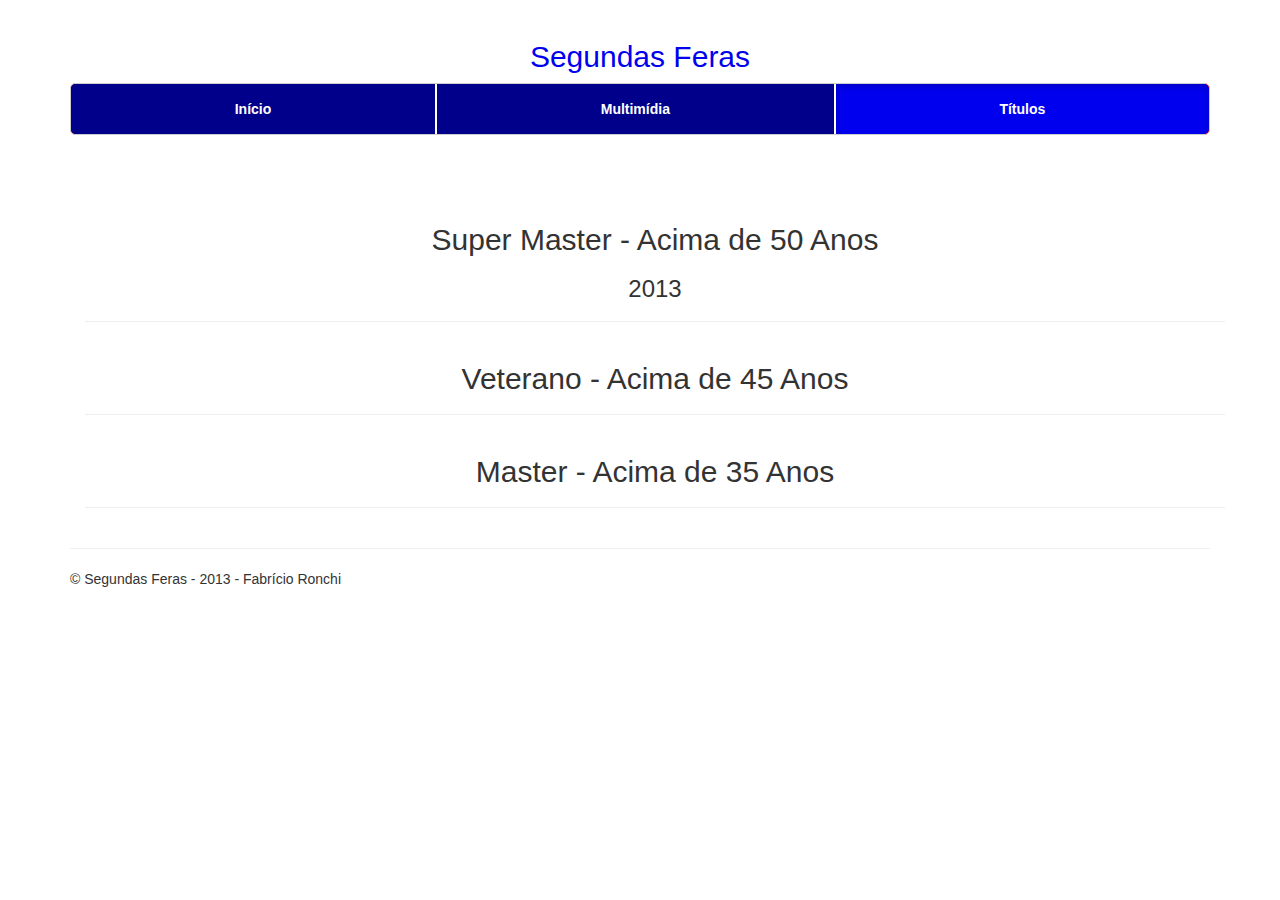
==== titulo.html @ 87b66b01 "Final" ====
<!DOCTYPE html>
<html lang="en">
	<head>
    	<meta charset="utf-8">
    	<meta http-equiv="X-UA-Compatible" content="IE=edge">
    	<meta name="viewport" content="width=device-width, initial-scale=1.0">
    	<meta name="description" content="Segundas Feras">
    	<meta name="author" content="Fabrício Ronchi">
    	<title>Segundas Feras</title>
    	<link href="assets/css/bootstrap.css" rel="stylesheet">
    	<link href="assets/css/justified-nav.css" rel="stylesheet">
    	<link rel="shortcut icon" href="assets/img/icone.png">             
  	</head>
  	<body>
	    <div class="container">
    		<div class="masthead">
        		<h2 class="text-muted text-center">Segundas Feras</h2>
        		<ul class="nav nav-justified">
          			<li data-value="index.html" ><a href="#">Início</a></li>
          			<!--<li data-value="historia.html"><a href="#">História</a></li>
          			<li data-value="elenco.html"><a href="#">Elenco</a></li>-->
          			<li data-value="multimidia.html" ><a href="#">Multimídia</a></li>                    
          			<li data-value="titulo.html" class="active"><a href="#">Títulos</a></li>
          			<!--<li data-value="contato.html"><a href="#">Contato</a></li>-->
        		</ul>
      		</div>
      		<div class="container" style="margin-top: 48px">
        		<div id="conteudo">       				
    				<div class="page-header text-center">
	       				<h2>Super Master - Acima de 50 Anos</h2>
	       				<h3>2013</h3>
	   				</div>
	   				<div class="page-header text-center">
       					<h2>Veterano - Acima de 45 Anos</h2>
    				</div>
    				<div class="page-header text-center">
	       				<h2>Master - Acima de 35 Anos</h2>
    				</div>        					
        		</div>
      		</div>
      		<div class="footer">
        		<p>© Segundas Feras - 2013 - Fabrício Ronchi</p>
      		</div>
    	</div> 
    <script src="assets/jquery/jquery.min.js"></script>    
    <script src="assets/js/jquery-imagens.js"></script>    
    <script type="text/javascript">
    $(function(){           
    	$("li").click(function(){        
        	window.location = $(this).attr("data-value");                
      	});
    });
    </script>
  </body>
</html>
---- assets/css/justified-nav.css ----
body {
  padding-top: 20px;
}

.footer {
  border-top: 1px solid #eee;
  margin-top: 20px;
  padding-top: 20px;
  padding-bottom: 20px;
}


.jumbotron {
  text-align: center;
  background-color: transparent;
}
.jumbotron .btn {
  font-size: 21px;
  padding: 14px 24px;
}

/* Customize the nav-justified links to be fill the entire space of the .navbar */

.nav-justified {
  background-color: red;
  border-radius: 5px;
  border: 1px solid #ccc;
}
.nav-justified > li > a {
  margin-bottom: 0;
  padding-top: 15px;
  padding-bottom: 15px;
  color: white;
  font-weight: bold;
  text-align: center;
  background-color: #00008B; /* Old browsers */
  background-repeat: repeat-x; /* Repeat the gradient */
  background-image: -moz-linear-gradient(top, #00008B 0%, #00008B 100%); /* FF3.6+ */
  background-image: -webkit-gradient(linear, left top, left bottom, color-stop(0%,#00008B), color-stop(100%,#00008B)); /* Chrome,Safari4+ */
  background-image: -webkit-linear-gradient(top, #00008B 0%,#00008B 100%); /* Chrome 10+,Safari 5.1+ */
  background-image: -o-linear-gradient(top, #00008B 0%,#00008B 100%); /* Opera 11.10+ */
  filter: progid:DXImageTransform.Microsoft.gradient( startColorstr='#f5f5f5', endColorstr='#e5e5e5',GradientType=0 ); /* IE6-9 */
  background-image: linear-gradient(top, #00008B 0%, #00008B 100%); /* W3C */
}
.nav-justified > .active > a,
.nav-justified > .active > a:hover,
.nav-justified > .active > a:focus {
  background-color: #0000EE;
  background-image: none;
  box-shadow: inset 0 3px 7px rgba(0,0,0,.15);
}
.nav-justified > li:first-child > a {
  border-radius: 5px 5px 0 0;
}
.nav-justified > li:last-child > a {
  border-bottom: 0;
  border-radius: 0 0 5px 5px;
}

@media (min-width: 768px) {
  .nav-justified {
    max-height: 52px;
  }
  .nav-justified > li > a {
    border-left: 1px solid white;
    border-right: 1px solid white;
  }
  .nav-justified > li:first-child > a {
    border-left: 0;
    border-radius: 5px 0 0 5px;
  }
  .nav-justified > li:last-child > a {
    border-radius: 0 5px 5px 0;
    border-right: 0;
  }
}

/* Responsive: Portrait tablets and up */
@media screen and (min-width: 768px) {
  /* Remove the padding we set earlier */
  .masthead,
  .marketing,
  .footer {
    padding-left: 0;
    padding-right: 0;
  }
}
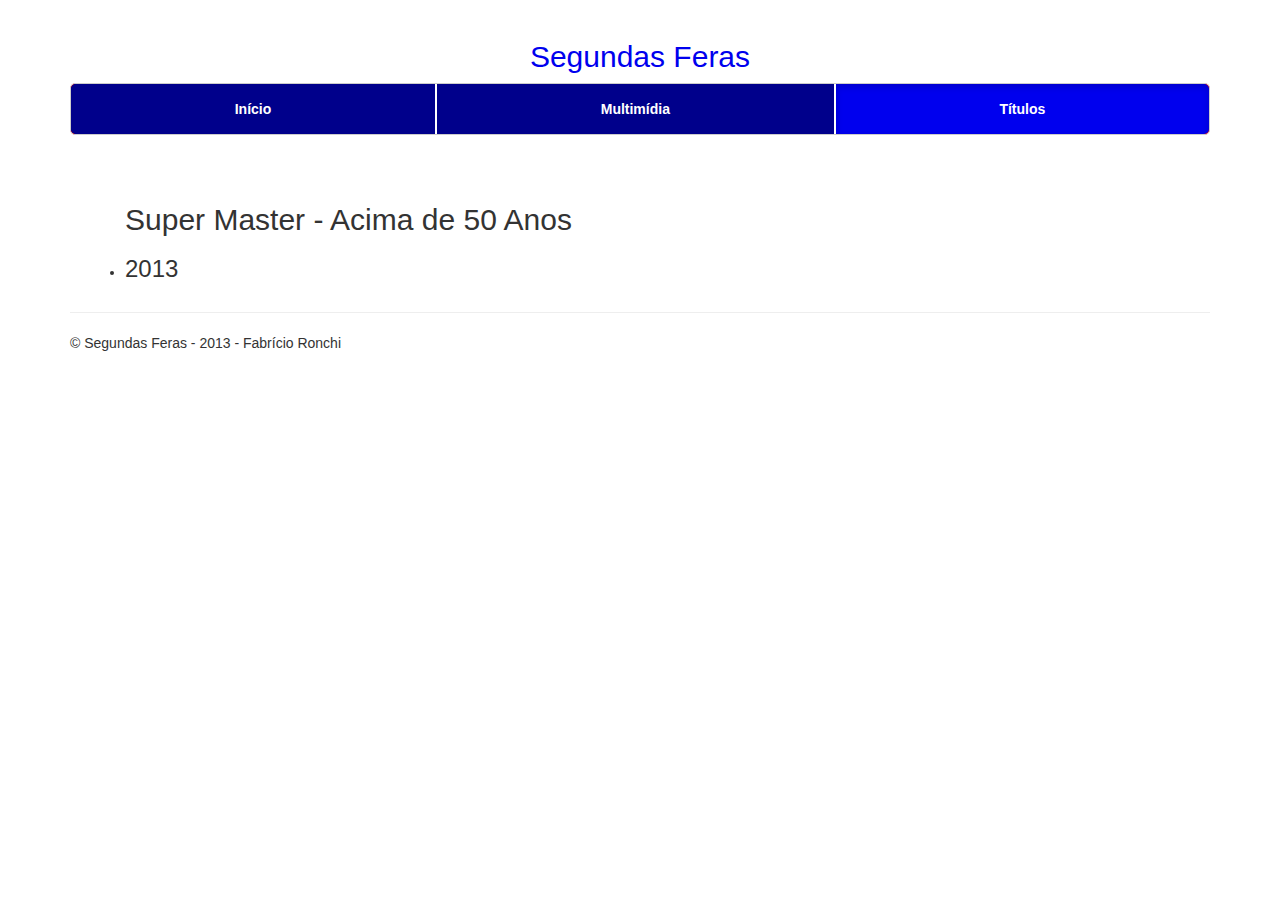
==== commit ee974732: "foi" ====
--- a/titulo.html
+++ b/titulo.html
@@ -26,16 +26,9 @@
       		</div>
       		<div class="container" style="margin-top: 48px">
         		<div id="conteudo">       				
-    				<div class="page-header text-center">
-	       				<h2>Super Master - Acima de 50 Anos</h2>
-	       				<h3>2013</h3>
-	   				</div>
-	   				<div class="page-header text-center">
-       					<h2>Veterano - Acima de 45 Anos</h2>
-    				</div>
-    				<div class="page-header text-center">
-	       				<h2>Master - Acima de 35 Anos</h2>
-    				</div>        					
+    				<ul><h2>Super Master - Acima de 50 Anos</h2>
+              <li><h3>2013</h3></li>
+            </ul>            
         		</div>
       		</div>
       		<div class="footer">
